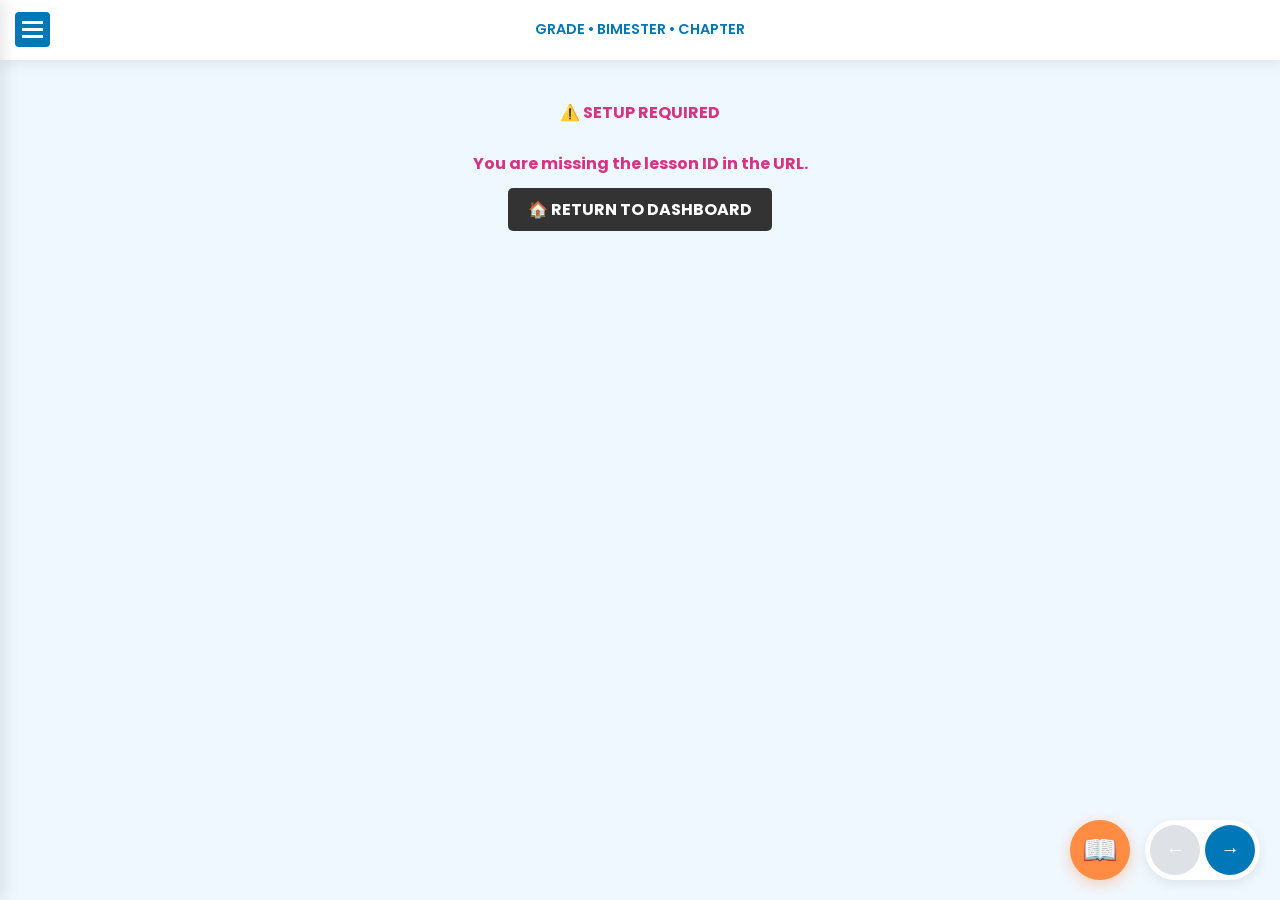
==== index.html @ 2d314399 "Initial commit" ====
<!DOCTYPE html>
<html lang="en">
<head>
    <meta charset="UTF-8">
    <meta name="viewport" content="width=device-width, initial-scale=1.0">
    <title>REACH English| Digital Lesson</title>
    
    <!-- Fonts: Montserrat for headers, Poppins for body -->
    <link href="https://fonts.googleapis.com/css2?family=Montserrat:wght@700;900&family=Poppins:wght@400;600&display=swap" rel="stylesheet">
    
    <!-- Link to external Stylesheet (Block 2) -->
    <link rel="stylesheet" href="style.css">
</head>
<body>

    <!-- STICKY METADATA HEADER -->
    <header id="metadata-header">
        <div class="header-content">
            <span id="display-grade">GRADE</span> • 
            <span id="display-bimester">BIMESTER</span> • 
            <span id="display-chapter">CHAPTER</span>
        </div>
    </header>

    <!-- RETRACTABLE MENU -->
    <button id="menu-toggle" aria-label="Toggle Menu">
        <div class="bar"></div>
        <div class="bar"></div>
        <div class="bar"></div>
    </button>

    <nav id="slide-menu">
          <!-- NEW: Compact Side-by-Side Buttons -->
    <div class="compact-nav-row">
        <a href="index.html?lesson=home" class="home-link">🏠 HOME</a>
        <a href="exercises.html?id=ex-home" class="home-link">🏋️ PRACTICE</a>
    </div>
        <div class="menu-header">
            <div class="menu-logo"><span class="orange-text">REACH</span>English</div>
            <div id="menu-grade-label">GRADE LEVEL</div>
            <div id="menu-chapter-label">Chapter Title</div>
        </div>
        <ul id="nav-list">
            <!-- Dynamic menu items will be injected here by engine.js -->
        </ul>
    </nav>

    <!-- MAIN CONTENT AREA -->
    <main id="main-container">
        <!-- Lessons pages will be injected here -->
        <div id="lesson-content">
            <!-- 1. LOADING STATE WITH SAFETY BUTTON -->
            <div class="loader-container" style="text-align: center; padding-top: 50px;">
                <div class="loader">Loading Lesson...</div>
                <br>
                <!-- This button is visible while loading. If it hangs, user can click this. -->
                <a href="index.html?lesson=home" style="display:inline-block; margin-top:20px; text-decoration:none; color:#666; font-size:0.9rem; border:1px solid #ccc; padding:8px 15px; border-radius:20px;">
                    ✖ Cancel / Return Home
                </a>
            </div>
        </div>
    </main>

<!-- BACK TO TOP BUTTON (Bottom Center) -->
    <button id="back-to-top-btn" title="Back to Top">
        <span>⬆️</span>
    </button>

    <!-- STICKY UI CLUSTER (Bottom-Right: Glossary & Navigation) -->
    <div id="ui-cluster">
        <button id="glossary-btn" title="Open Glossary">
            <span class="glossary-icon">📖</span>
        </button>
        <div class="nav-buttons">
            <button id="prev-btn" class="nav-arrow" disabled aria-label="Previous Page">←</button>
            <button id="next-btn" class="nav-arrow" aria-label="Next Page">→</button>
        </div>
    </div>
    
   <!-- GLOSSARY MODAL -->
    <div id="glossary-modal" class="modal-overlay">
        <div class="modal-content">
            <!-- Header now contains Title, Topic, and Close Button -->
            <div class="modal-header">
                <h3 style="margin:0; font-size:1rem;">📖</h3>
                <div id="glossary-topic-label">TOPIC NAME</div>
                <button id="close-glossary">&times;</button>
            </div>
            
            <!-- Pagination Numbers -->
            <div id="glossary-pagination"></div>

            <!-- Scrollable Content -->
            <div id="glossary-list">
                <!-- Terms will be injected here -->
            </div>
        </div>
    </div>

    <!-- AUDIO ENGINE (Hidden) -->
    <audio id="global-audio-player"></audio>

    
    
    <div id="tooltip-container" class="tooltip-box"></div>

    
    <!-- CORE SCRIPTS -->
    <!-- Block 3: The Mechanical Logic -->
    <script src="engine.js"></script>
    
    <!-- Block 4: The Content Data (With Updated Error Buttons) -->
    <script>
        const urlParams = new URLSearchParams(window.location.search);
        const lessonId = urlParams.get('lesson');
        const contentDiv = document.getElementById('lesson-content');

        // Helper to generate the error button HTML
        const getBackHomeBtn = () => `
            <div style="margin-top:20px;">
                <a href="index.html?lesson=home" style="background:#333; color:white; text-decoration:none; padding:10px 20px; border-radius:5px; font-weight:bold;">
                    🏠 RETURN TO DASHBOARD
                </a>
            </div>`;

        if (!lessonId) {
            contentDiv.innerHTML = `
                <div style="padding: 20px; text-align: center; color: #d63384; font-weight: bold;">
                    ⚠️ SETUP REQUIRED<br><br>
                    You are missing the lesson ID in the URL.
                    ${getBackHomeBtn()}
                </div>`;
        } else {
            console.log("Attempting to load: data/" + lessonId + ".js");
            
            const dataScript = document.createElement('script');
            dataScript.src = `data/${lessonId}.js`;
            
            dataScript.onload = () => {
                console.log("File loaded. Initializing...");
                if (typeof window.initLesson !== 'function') {
                     contentDiv.innerHTML = `<div style="text-align:center; padding:20px; color:red;">
                        <h3>Error: Engine not ready.</h3>
                        ${getBackHomeBtn()}
                     </div>`;
                }
            };

            // 2. FILE NOT FOUND ERROR
            dataScript.onerror = () => {
                contentDiv.innerHTML = `
                    <div style="padding: 20px; text-align: center; color: red;">
                        <h3>❌ ERROR: File Not Found</h3>
                        <p>Could not find: <b>data/${lessonId}.js</b></p>
                        <hr>
                        <p>Check the filename and URL.</p>
                        ${getBackHomeBtn()}
                    </div>`;
            };

            document.head.appendChild(dataScript);
        }

        // 3. SYNTAX ERROR (TYPO IN JS FILE)
        window.onerror = function(message, source, lineno, colno, error) {
            if(message.includes("is not defined") || message.includes("SyntaxError")) {
                contentDiv.innerHTML = `
                    <div style="padding: 20px; text-align: center; color: red;">
                        <h3>❌ JAVASCRIPT ERROR</h3>
                        <p>There is a typo in your <b>${lessonId}.js</b> file.</p>
                        <p style="background:#eee; padding:10px; border-radius:5px;">${message}</p>
                        <p>Line: <b>${lineno}</b></p>
                        ${getBackHomeBtn()}
                    </div>`;
            }
        };
    </script>

</body>
</html>
---- style.css ----
/* --- ROOT VARIABLES --- */
:root {
    --primary-blue: #0077b6;
    --accent-orange: #FF8C42;
    --bg-alice-blue: #f0f8ff;
    --white: #ffffff;
    --text-dark: #0D1B2A;
    --gray-light: #dee2e6;
    
    --success-green: #28a745;
    --error-red: #dc3545;
    --selected-orange: #ffe0b2;
    --paired-blue: #bbdefb;
    
    --shadow: 0 4px 12px rgba(0,0,0,0.08);
    --header-height: 60px;
    --menu-width: 280px;
}

/* --- GLOBAL STYLES --- */
* { box-sizing: border-box; margin: 0; padding: 0; }

body {
    font-family: 'Poppins', sans-serif; /* Body font */
    background-color: var(--bg-alice-blue);
    color: var(--text-dark);
    line-height: 1.6;
    overflow-x: hidden;
}

h1, h2, h3, h4, .menu-logo, .step-title {
    font-family: 'Montserrat', sans-serif;
    font-weight: 700;
}

h2 { color: var(--primary-blue); margin-bottom: 1rem; }

/* Visibility Padding as per Blueprint */
#main-container {
    padding-top: 80px;
    padding-bottom: 120px;
    max-width: 900px;
    margin: 0 auto;
    width: 95%;
}

.orange-text { color: var(--accent-orange); font-weight: 900; }

/* --- STICKY METADATA HEADER --- */
#metadata-header {
    position: fixed;
    top: 0;
    left: 0;
    width: 100%;
    height: var(--header-height);
    background: var(--white);
    display: flex;
    align-items: center;
    justify-content: center;
    box-shadow: var(--shadow);
    z-index: 1000;
    font-size: 0.9rem;
    font-weight: 600;
    color: var(--primary-blue);
}

/* --- RETRACTABLE MENU --- */
#menu-toggle {
    position: fixed;
    top: 12px;
    left: 15px;
    z-index: 1002;
    width: 35px; /* Blueprint spec */
    height: 35px;
    background: var(--primary-blue);
    border: none;
    border-radius: 4px;
    cursor: pointer;
    display: flex;
    flex-direction: column;
    justify-content: space-around;
    padding: 7px;
}

#menu-toggle .bar { width: 100%; height: 3px; background: white; transition: 0.3s; }

/* --- RETRACTABLE MENU (Default for index.html) --- */
#slide-menu {
    position: fixed;
    top: 0;
    left: -280px; /* Hidden off-screen by default */
    width: var(--menu-width);
    height: 100%;
    background: var(--white);
    box-shadow: 4px 0 15px rgba(0,0,0,0.1);
    z-index: 1001;
    transition: 0.3s cubic-bezier(0.4, 0, 0.2, 1);
    display: flex;
    flex-direction: column;
    padding: 20px;
}

#slide-menu.active {
    left: 0; /* Slides in only when active */
}

.menu-header { margin-top: 10px; padding-bottom: 20px; border-bottom: 2px solid var(--bg-alice-blue); }
.menu-logo {
    font-size: 1.4rem; /* Slightly smaller to fit the longer name */
    letter-spacing: -0.5px;
    margin-bottom: 10px;
    text-transform: uppercase; /* Optional: makes REACH ENGLISH look more like a brand */
}
#menu-grade-label { color: var(--accent-orange); font-weight: 900; font-size: 0.8rem; }

#nav-list { list-style: none; margin-top: 20px; overflow-y: auto; flex-grow: 1; }
.nav-step-item { font-weight: 700; color: #666; margin-top: 15px; display: block; }
.nav-sub-link { 
    display: block; 
    padding: 8px 15px; 
    text-decoration: none; 
    color: var(--text-dark); 
    font-size: 0.9rem;
    border-radius: 5px;
}
.nav-sub-link:hover { background: var(--bg-alice-blue); color: var(--primary-blue); }
.nav-sub-link.active { background: var(--selected-orange); border-left: 4px solid var(--accent-orange); }

.home-link { 
    display: block;              /* Ensures it sits on its own line */
    margin-top: 60px;            /* Pushes it down so it doesn't overlap the X/Menu button */
    margin-bottom: 10px;         /* Adds a little space before the Logo */
    text-decoration: none; 
    color: var(--primary-blue); 
    font-weight: 700; 
    font-size: 1.1rem;           /* Made slightly larger for visibility */
}






/* ============================================================
   EXERCISE MODE OVERRIDES (Only for exercises.html)
   ============================================================ */

/* 1. Mini-Sidebar / Dock Behavior */
body.exercise-mode #slide-menu {
    left: 0 !important;
    width: 60px;
    padding: 0;
    transition: width 0.3s ease;
    overflow-x: hidden;
    z-index: 1100;
}

body.exercise-mode #slide-menu.active {
    width: 280px;
}

/* 2. Push content to the right */
body.exercise-mode #main-container {
    padding-left: 80px;
    margin-left: 0;
    width: 100%;
    transition: padding-left 0.3s ease;
}

/* 3. Hide text when collapsed */
body.exercise-mode .menu-header,
body.exercise-mode .home-link,
body.exercise-mode #menu-close-btn {
    opacity: 0;
    transition: 0.2s;
    pointer-events: none;
}

body.exercise-mode #slide-menu.active .menu-header,
body.exercise-mode #slide-menu.active .home-link,
body.exercise-mode #slide-menu.active #menu-close-btn {
    opacity: 1;
    pointer-events: auto;
}

/* 4. Navigation Items (Numbers) */
body.exercise-mode .nav-step-item {
    display: flex;
    align-items: center;
    height: 40px; /* Tight height */
    padding: 0;
    border-left: 4px solid transparent;
    transition: background 0.2s;
    margin-top: 0;
}

body.exercise-mode .nav-step-item.active-page {
    background-color: var(--selected-orange);
    border-left-color: var(--accent-orange);
}

.nav-num {
    min-width: 60px;
    text-align: center;
    font-weight: 900;
    font-family: 'Montserrat', sans-serif;
    font-size: 1.1rem;
    color: var(--primary-blue);
    flex-shrink: 0;
}

.nav-label {
    white-space: nowrap;
    opacity: 0;
    transition: 0.2s;
    font-weight: 600;
    color: #444;
}

body.exercise-mode #slide-menu.active .nav-label {
    opacity: 1;
}

/* 5. FORCE TOGGLE BUTTON VISIBILITY & DOCK POSITION */
body.exercise-mode #menu-toggle {
    display: flex !important; 
    position: fixed;
    top: 10px;
    left: 12px;
    z-index: 1200;
    border-radius: 4px;
    box-shadow: 0 2px 5px rgba(0,0,0,0.2);
}

/* 6. MOVE CONTENT UP (Spacing adjustments) */
body.exercise-mode .home-link {
    margin-top: 50px !important; 
    margin-bottom: 5px;
    padding: 5px 15px;
}

body.exercise-mode .menu-header {
    margin-top: 0;
    padding: 5px 15px 5px 15px;
    border-bottom: 1px solid var(--bg-alice-blue);
}

body.exercise-mode #nav-list {
    margin-top: 5px; 
}

/* Align numbers with the toggle button when collapsed */
body.exercise-mode #slide-menu:not(.active) #nav-list {
    margin-top: 50px; 
}

/* Header spacing for Title */
body.exercise-mode #ex-header {
    padding-left: 70px;
    z-index: 1000;
}

/* 7. RESPONSIVE FIXES (Un-nested) */
@media (min-width: 769px) {
    body.exercise-mode #menu-close-btn { display: none; }
}

@media (max-width: 768px) {
    body.exercise-mode #slide-menu.active { width: 80%; }
    body.exercise-mode #main-container { padding-left: 70px; }
    body.exercise-mode .nav-label { display: none; }
    body.exercise-mode #slide-menu.active .nav-label { display: inline; }
}








/* --- CARD SYSTEM --- */
.lesson-page { display: none; animation: fadeIn 0.4s; }
.lesson-page.active { display: block; }
@keyframes fadeIn { from { opacity: 0; } to { opacity: 1; } }

.area-box, .exercise-card {
    background: var(--white);
    border-radius: 12px;
    padding: 20px;
    margin-top: 50px;
    margin-bottom: 30px;
    box-shadow: var(--shadow);
    position: relative;
}

/* --- STEP 2 & 3 COMPONENTS --- */
.card-header-audio {
    position: absolute;
    top: 15px;
    right: 15px;
    background: none;
    border: none;
    font-size: 1.4rem;
    cursor: pointer;
}

.learning-card {
    border-bottom: 1px solid var(--bg-alice-blue);
    padding: 10px 0;
}
.term-en { font-weight: 600; color: var(--primary-blue); }
.term-pt { font-size: 0.85rem; color: #666; display: block; }

/* --- TOOLTIPS --- */
.tooltip {
    color: var(--primary-blue);
    text-decoration: underline dotted var(--accent-orange);
    cursor: help;
    position: relative;
    font-weight: 600;
}

/* --- STEP 4: RECORDING --- */
.shadow-box { display: flex; align-items: center; gap: 15px; margin-top: 10px; }
.btn-circle {
    width: 45px; height: 45px; border-radius: 50%; border: none;
    display: flex; align-items: center; justify-content: center; cursor: pointer;
    transition: 0.2s; font-size: 1.2rem;
}

/* START: ADD THIS ENTIRE CODE BLOCK */
/* This makes the button smaller when needed */
.btn-circle.compact {
    width: 32px;
    height: 32px;
    font-size: 0.9rem;
    border: 1px solid var(--primary-blue);
    background-color: transparent;
    color: var(--primary-blue);
}
.btn-circle.compact:hover {
    background-color: var(--bg-alice-blue);
}

/* This adds the play button to the vocabulary list */
.learning-card.with-tts {
    display: flex;
    justify-content: space-between;
    align-items: center;
    gap: 15px;
}

/* This positions the play button in the examples */
.exercise-card .btn-circle {
    position: absolute;
    top: 50%;
    right: 15px;
    transform: translateY(-50%);
}
/* END: ADD THIS ENTIRE CODE BLOCK */


.record-btn { background: var(--error-red); color: white; }
.stop-btn { background: #333; color: white; display: none; }
.play-rec-btn { background: var(--success-green); color: white; display: none; }

/* --- STEP 7: INTERACTIVE DRILLS --- */
.option {
    padding: 12px 15px;
    border: 2px solid var(--bg-alice-blue);
    border-radius: 8px;
    margin-bottom: 10px;
    cursor: pointer;
    transition: 0.2s;
}
.option:hover { border-color: var(--primary-blue); }
.option.selected { background-color: var(--selected-orange); border-color: var(--accent-orange); }
.option.correct { background-color: #d4edda; border-color: var(--success-green); }
.option.incorrect { background-color: #f8d7da; border-color: var(--error-red); }

/* Matching */
.matching-container { display: flex; gap: 20px; flex-wrap: wrap; }
.match-column { flex: 1; min-width: 150px; display: flex; flex-direction: column; gap: 10px; }
/* START: ADD THIS CODE BLOCK */
.match-column:nth-child(2) {
    background-color: #adc9e4; /* Light gray background */
    padding: 10px;
    border-radius: 12px;
}
/* END: ADD THIS CODE BLOCK */
.match-item { 
    padding: 15px; border: 2px solid var(--gray-light); border-radius: 8px; 
    text-align: center; cursor: pointer; background: white;
}
.match-item.selected { background-color: var(--selected-orange); border-color: var(--accent-orange); }
.match-item.paired { background-color: var(--paired-blue); border-color: var(--primary-blue); }

/* Word Order */
.word-bank, .drop-zone {
    padding: 15px; border: 2px dashed var(--gray-light);
    border-radius: 8px; min-height: 60px; display: flex; flex-wrap: wrap; gap: 10px; margin-top: 10px;
}
.word-btn {
    padding: 8px 12px; background: var(--white); border: 1px solid var(--primary-blue);
    border-radius: 5px; cursor: pointer; font-size: 0.9rem;
}
/* --- Vertical Drop Zone (For Dialogue Scramble) --- */
.drop-zone.vertical {
    flex-direction: column;
    align-items: stretch;
    height: auto; /* Allows it to grow with content */
}

.drop-zone.vertical .word-btn {
    text-align: left; /* Aligns text to the left for better reading */
    width: 100%;      /* Makes the button fill the row */
    margin-bottom: 5px;
}
/* --- STEP 9: FLASHCARDS (3D) --- */
.flashcards-grid {
    display: grid;
    grid-template-columns: repeat(auto-fill, minmax(200px, 1fr));
    gap: 20px;
}
.flashcard {
    height: 150px; perspective: 1000px; cursor: pointer;
}
.flashcard-inner {
    position: relative; width: 100%; height: 100%;
    text-align: center; transition: transform 0.6s;
    transform-style: preserve-3d;
}
.flashcard.flipped .flashcard-inner { transform: rotateY(180deg); }
.flashcard-front, .flashcard-back {
    position: absolute; width: 100%; height: 100%;
    backface-visibility: hidden; border-radius: 12px;
    display: flex; align-items: center; justify-content: center; padding: 15px;
    box-shadow: var(--shadow);
}
.flashcard-front { background: var(--primary-blue); color: white; font-weight: 700; }
.flashcard-back { background: var(--white); transform: rotateY(180deg); border: 2px solid var(--primary-blue); }



/* --- GLOSSARY MODAL --- */
.modal-overlay {
    position: fixed; top: 0; left: 0; width: 100%; height: 100%;
    background: rgba(0,0,0,0.5); z-index: 2000;
    display: none; align-items: center; justify-content: center;
}
.modal-content {
    background: white;
    width: 90%;
    max-width: 500px;
    
    /* Ensure these three lines exist: */
    max-height: 75vh;    /* Limits height to 75% of the screen height */
    overflow-y: auto;    /* Adds the scrollbar when content is too long */
    padding: 25px;
    
    border-radius: 15px;
    position: relative;
}

/* Optional: Make the glossary list look cleaner when scrolling */
#glossary-list {
    display: flex;
    flex-direction: column;
    gap: 15px;
    margin-top: 20px;
}

.modal-header { display: flex; justify-content: space-between; border-bottom: 2px solid var(--bg-alice-blue); padding-bottom: 10px; }

/* --- MOBILE RESPONSIVENESS --- */
@media (max-width: 768px) {
    #main-container { padding-top: 70px; padding-bottom: 150px; }
    .flashcards-grid { grid-template-columns: 1fr; }
    #ui-cluster { bottom: 10px; right: 10px; flex-direction: column-reverse; }
}
/* Sticky Sub-navigation for Steps 2 and 3 */
.step-sub-nav {
    position: sticky;
    top: 60px; /* Right under the Metadata Header */
    background: var(--white);
    display: flex;
    justify-content: space-around;
    padding: 10px;
    z-index: 900;
    box-shadow: 0 2px 5px rgba(0,0,0,0.05);
    margin-bottom: 20px;
    border-radius: 0 0 10px 10px;
}

.sub-nav-btn {
    padding: 8px 15px;
    border: none;
    background: var(--bg-alice-blue);
    color: var(--primary-blue);
    border-radius: 20px;
    font-weight: 700;
    cursor: pointer;
    font-size: 0.8rem;
}

.sub-nav-btn.active {
    background: var(--accent-orange);
    color: white;
}

/* Container for sub-pages */
.sub-page-content { display: none; }
.sub-page-content.active { 
    display: flex; 
    flex-direction: column; 
}

/* --- NEW TOOLTIP SYSTEM --- */
.tooltip {
    color: var(--primary-blue);
    text-decoration: underline dotted var(--accent-orange);
    cursor: help;
    font-weight: 600;
}

.tooltip-box {
    position: fixed; /* Fixed so it stays relative to screen */
    display: none;
    background: #333;
    color: #fff;
    padding: 10px 15px;
    border-radius: 8px;
    font-size: 0.85rem;
    z-index: 3000;
    max-width: 250px;
    box-shadow: 0 4px 15px rgba(0,0,0,0.3);
    pointer-events: none; /* Prevents flickering when moving mouse */
    line-height: 1.4;
}

/* Definition part */
.tooltip-def {
    display: block;
    margin-bottom: 5px;
    border-bottom: 1px solid #555;
    padding-bottom: 5px;
}

/* Translation part - Blue color as requested */
.tooltip-trans {
    display: block;
    color: #4fc3f7; /* Light Blue for contrast on dark background */
    font-style: italic;
}








/* This ensures Dialogue Scramble and Ranking stack vertically */
.drop-zone.vertical {
    flex-direction: column;
    align-items: stretch;
}


/* Memory Grid for Step 7 */
.memory-grid {
    display: grid;
    grid-template-columns: repeat(4, 1fr);
    gap: 10px;
    margin-top: 20px;
    perspective: 1000px;
}

.memory-card {
    height: 100px;
    position: relative;
    transform-style: preserve-3d;
    transition: transform 0.5s;
    cursor: pointer;
}

.memory-card.is-flipped {
    transform: rotateY(180deg);
}

.card-face {
    position: absolute;
    width: 100%;
    height: 100%;
    backface-visibility: hidden;
    display: flex;
    align-items: center;
    justify-content: center;
    border-radius: 8px;
    border: 2px solid var(--primary-blue);
    font-weight: bold;
    font-size: 0.9rem;
    text-align: center;
    padding: 5px;
}

.card-front {
    background-color: var(--primary-blue);
}

.card-back {
    background-color: white;
    transform: rotateY(180deg);
    color: var(--primary-blue);
}

.memory-card.is-matched .card-face {
    border-color: var(--success-green);
    background-color: #eafaf1;
}

/* Matching Shades - Selection (Orange) */
.pair-orange-0 { background-color: #fff3e0 !important; border-color: #ffb74d !important; }
.pair-orange-1 { background-color: #ffe0b2 !important; border-color: #ffa726 !important; }
.pair-orange-2 { background-color: #ffcc80 !important; border-color: #fb8c00 !important; }
.pair-orange-3 { background-color: #ffb74d !important; border-color: #f57c00 !important; }

/* Matching Shades - Correct (Blue) */
.pair-blue-0 { background-color: #e1f5fe !important; border-color: #4fc3f7 !important; }
.pair-blue-1 { background-color: #b3e5fc !important; border-color: #29b6f6 !important; }
.pair-blue-2 { background-color: #81d4fa !important; border-color: #03a9f4 !important; }
.pair-blue-3 { background-color: #4fc3f7 !important; border-color: #039be5 !important; }

/* Matching Shade - Error (Red) */
.pair-red { background-color: #ffebee !important; border-color: #ef5350 !important; }







/* MODERN CHECK/TRY AGAIN BUTTON */
.btn {
    display: block;
    width: fit-content;
    margin: 20px 0 0 auto; /* Aligns to the right of the card */
    background: linear-gradient(135deg, #FF8C42 0%, #FF6B10 100%);
    color: white;
    border: none;
    padding: 12px 35px;
    border-radius: 50px; /* Pill shape */
    cursor: pointer;
    font-family: 'Montserrat', sans-serif;
    font-size: 0.9rem;
    font-weight: 700;
    text-transform: uppercase;
    letter-spacing: 1.5px;
    box-shadow: 0 4px 15px rgba(255, 140, 66, 0.3);
    transition: all 0.3s cubic-bezier(0.175, 0.885, 0.32, 1.275);
    position: relative;
    overflow: hidden;
}

/* Hover Effect: Lifts the button and deepens shadow */
.btn:hover {
    transform: translateY(-3px);
    box-shadow: 0 8px 25px rgba(255, 140, 66, 0.4);
    background: linear-gradient(135deg, #FF9E64 0%, #FF8C42 100%);
}

/* Click Effect: Pushes the button down */
.btn:active {
    transform: translateY(1px);
    box-shadow: 0 2px 10px rgba(255, 140, 66, 0.3);
}

/* Special state for "Try Again" to make it visually distinct */
.btn.try-again-state {
    background: linear-gradient(135deg, var(--primary-blue) 0%, #005f91 100%);
    box-shadow: 0 4px 15px rgba(0, 119, 182, 0.3);
}





/* MODERN TRUE/FALSE BUTTONS */
.tf-container {
    display: flex;
    flex-direction: column;
    gap: 15px;
    margin: 20px 0;
}

.tf-row {
    display: flex;
    justify-content: space-between;
    align-items: center;
    background: #fff;
    padding: 15px;
    border-radius: 12px;
    border: 1px solid #eee;
    transition: 0.3s;
}

.tf-row:hover {
    border-color: var(--primary-blue);
    box-shadow: 0 4px 10px rgba(0,0,0,0.03);
}

.tf-buttons {
    display: flex;
    gap: 10px;
}

.tf-btn {
    padding: 8px 20px;
    border: 2px solid var(--gray-light);
    background: white;
    color: var(--primary-blue);
    border-radius: 50px;
    font-weight: 700;
    cursor: pointer;
    transition: all 0.2s;
    font-family: 'Montserrat', sans-serif;
    font-size: 0.8rem;
    text-transform: uppercase;
}

.tf-btn:hover {
    border-color: var(--accent-orange);
    color: var(--accent-orange);
}

/* State: Selected (Vibrant Blue) */
.tf-btn.selected {
    background: var(--primary-blue);
    border-color: var(--primary-blue);
    color: white;
}

/* State: Correct (Green) */
.tf-btn.correct {
    background: var(--success-green) !important;
    border-color: var(--success-green) !important;
    color: white !important;
}

/* State: Incorrect (Red) */
.tf-btn.incorrect {
    background: var(--error-red) !important;
    border-color: var(--error-red) !important;
    color: white !important;
}





/* CLICKABLE ERROR STYLES */
.mistake-text-container {
    line-height: 2.5; /* Extra space for the hints to appear below */
    font-family: 'Poppins', sans-serif;
}

.clickable-word {
    padding: 2px 6px;
    margin: 0 2px;
    border-radius: 4px;
    cursor: pointer;
    border-bottom: 2px solid transparent;
    transition: all 0.2s;
    display: inline-block;
    position: relative;
}

.clickable-word:hover {
    background-color: var(--bg-alice-blue);
    border-bottom-color: var(--primary-blue);
}

.clickable-word.selected {
    background-color: var(--selected-orange);
    border-bottom-color: var(--accent-orange);
}

.clickable-word.correct {
    background-color: var(--success-green) !important;
    color: white !important;
}

.clickable-word.incorrect {
    background-color: var(--error-red) !important;
    color: white !important;
}

/* The correction text that appears below the word */
.error-correction-hint {
    display: block;
    font-size: 0.75rem;
    font-weight: 700;
    color: var(--success-green);
    margin-top: -10px;
    line-height: 1;
    text-align: center;
}

/* Box for the full corrected sentence */
.corrected-sentence-display {
    margin-top: 20px;
    padding: 15px;
    background-color: #eafaf1; /* Light green */
    border-left: 5px solid var(--success-green);
    border-radius: 8px;
    display: none; /* Hidden until Check is clicked */
    font-weight: 600;
    color: var(--text-dark);
}

.corrected-sentence-display label {
    display: block;
    font-size: 0.7rem;
    text-transform: uppercase;
    color: var(--success-green);
    margin-bottom: 5px;
}





/* CATEGORIZATION FEEDBACK COLORS */
.draggable.correct {
    background-color: var(--success-green) !important;
    border-color: var(--success-green) !important;
    color: white !important;
    cursor: default;
}

.draggable.incorrect {
    background-color: var(--error-red) !important;
    border-color: var(--error-red) !important;
    color: white !important;
}

/* Optional: add a little animation when they turn colors */
.draggable {
    transition: background-color 0.3s, color 0.3s, border-color 0.3s;
}






/* READING SPLIT VIEW LAYOUT */
.reading-split-container {
    display: flex;
    gap: 20px;
    height: 65vh; /* This sets the height to 65% of the screen */
    margin-top: 20px;
    align-items: stretch;
}

.reading-text-pane {
    flex: 1.2;
    background: #f8f9fa;
    padding: 25px;
    border-radius: 12px;
    overflow-y: auto; /* Independent scrolling */
    border: 1px solid #dee2e6;
    line-height: 1.8;
    min-height: 0; /* Important: allows scrollbar to trigger */
}

.questions-pane {
    flex: 1;
    overflow-y: auto; /* Independent scrolling */
    padding-right: 10px;
    min-height: 0; /* Important: allows scrollbar to trigger */
}

/* Scrollbar Styling for Panes */
.reading-text-pane::-webkit-scrollbar, 
.questions-pane::-webkit-scrollbar {
    width: 6px;
}
.reading-text-pane::-webkit-scrollbar-thumb, 
.questions-pane::-webkit-scrollbar-thumb {
    background: var(--gray-light);
    border-radius: 10px;
}

/* MOBILE RESPONSIVE: Double Scroll Layout */
@media (max-width: 768px) {
    .reading-split-container {
        flex-direction: column;
        /* Force the container to take up most of the screen to enable internal scrolls */
        height: 80vh; 
        gap: 10px;
    }
    
    .reading-text-pane {
        /* Fix the text box to the top half */
        flex: 0 0 40%; 
        max-height: 40%;
        margin-bottom: 0;
        padding: 15px;
        font-size: 0.9rem;
        border: 2px solid var(--primary-blue); /* Visual distinction for the box */
    }
    
    .questions-pane {
        /* Fix the questions box to the bottom half */
        flex: 0 0 58%;
        max-height: 58%;
        overflow-y: auto;
        padding-top: 10px;
        padding-bottom: 20px;
    }

    /* Make the Audio Header a bit more compact on mobile to save space */
    .step-6 .audio-controller {
        width: 100%;
        position: static;
        margin-bottom: 10px;
    }
}









/* COMPACT MODERN AUDIO PLAYER */
.audio-controller {
    position: absolute;
    top: -42px;
    right: 0;
    width: 33%; /* Restricted to 1/3 width */
    height: 32px; /* Thinner height */
    display: flex;
    align-items: center;
    gap: 8px;
    background: var(--white);
    padding: 0 10px;
    border-radius: 50px;
    box-shadow: 0 4px 12px rgba(0,0,0,0.08);
    border: 1px solid rgba(0, 119, 182, 0.1);
    z-index: 100;
}

.play-pause-btn {
    background: var(--primary-blue);
    color: white;
    border: none;
    width: 24px; /* Smaller button */
    height: 24px;
    border-radius: 50%;
    cursor: pointer;
    display: flex;
    align-items: center;
    justify-content: center;
    font-size: 0.6rem; /* Smaller icon */
    flex-shrink: 0;
}

.audio-scrubber {
    height: 3px; /* Thinner line */
}

.audio-scrubber::-webkit-slider-thumb {
    width: 10px; /* Smaller handle */
    height: 10px;
}

.audio-time {
    font-size: 0.55rem; /* Tiny font to fit the slim bar */
    min-width: 55px;
    letter-spacing: 0;
}

/* Mobile Fix */
@media (max-width: 768px) {
    .audio-controller { width: 50%; top: -36px; }
}


/* Hide the old buttons globally, but NOT in Step 4 */
.step-page:not(.step-4) .card-header-audio {
    display: none !important;
}









/* --- HOME DASHBOARD STYLES --- */
.dashboard-container {
    display: none;
    animation: fadeIn 0.4s;
}
.dashboard-container.active {
    display: block;
}

/* Toggle Tabs (Top Right) */
.dashboard-tabs {
    display: flex;
    justify-content: flex-end;
    gap: 10px;
    margin-bottom: 20px;
    border-bottom: 2px solid var(--bg-alice-blue);
    padding-bottom: 10px;
}
.dash-tab-btn {
    background: transparent;
    border: 2px solid var(--primary-blue);
    color: var(--primary-blue);
    padding: 8px 20px;
    border-radius: 20px;
    font-weight: 700;
    cursor: pointer;
    transition: 0.2s;
}
.dash-tab-btn.active {
    background: var(--primary-blue);
    color: white;
}

/* Bimester Grid */
.bimester-grid {
    display: grid;
    grid-template-columns: 1fr 1fr; /* 2x2 Grid */
    gap: 20px;
}

.bimester-box {
    background: white;
    border-radius: 12px;
    padding: 20px;
    box-shadow: var(--shadow);
    border-top: 5px solid var(--accent-orange);
}

.bimester-title {
    font-family: 'Montserrat', sans-serif;
    color: var(--primary-blue);
    font-weight: 900;
    margin-bottom: 15px;
    text-transform: uppercase;
    font-size: 0.9rem;
}

.chapter-list {
    display: flex;
    flex-wrap: wrap;
    gap: 10px;
}

.chapter-btn {
    flex: 1;
    min-width: 45%;
    padding: 10px;
    background: var(--bg-alice-blue);
    border: 1px solid var(--gray-light);
    border-radius: 8px;
    text-align: center;
    text-decoration: none;
    color: var(--text-dark);
    font-weight: 600;
    transition: 0.2s;
}
.chapter-btn:hover {
    background: var(--primary-blue);
    color: white;
    transform: translateY(-2px);
}

/* Mobile: 1 column instead of 2 */
@media (max-width: 768px) {
    .bimester-grid { grid-template-columns: 1fr; }
}



/* --- GLOSSARY MODAL UPDATES (Compact Header) --- */
.modal-content {
    background: white;
    width: 95%; /* Wider on mobile */
    max-width: 500px;
    height: 80vh;
    display: flex;
    flex-direction: column;
    padding: 15px; /* Reduced padding for space */
    border-radius: 15px;
    position: relative;
}

.modal-header {
    flex-shrink: 0;
    display: flex;
    align-items: center; /* Vertically center items */
    justify-content: space-between;
    border-bottom: 1px solid #eee;
    padding-bottom: 10px;
    margin-bottom: 10px;
    gap: 10px;
}

#close-glossary {
    background: none;
    border: none;
    font-size: 1.5rem;
    cursor: pointer;
    color: #666;
    padding: 0;
    line-height: 1;
}

#glossary-topic-label {
    flex-grow: 1; /* Takes up all available middle space */
    text-align: center;
    font-size: 0.85rem;
    font-weight: 800;
    color: var(--primary-blue);
    text-transform: uppercase;
    letter-spacing: 0.5px;
    
    /* Handle long text on mobile */
    white-space: nowrap;
    overflow: hidden;
    text-overflow: ellipsis;
}

#glossary-pagination {
    flex-shrink: 0;
    display: flex;
    justify-content: center;
    gap: 8px; /* Slightly larger gap for touch targets */
    flex-wrap: wrap;
    padding-bottom: 10px;
    border-bottom: 1px solid #f0f0f0;
    margin-bottom: 10px;
}

.glossary-page-btn {
    width: 32px;
    height: 32px;
    border-radius: 50%;
    border: 1px solid var(--gray-light);
    background: white;
    color: var(--text-dark);
    font-weight: bold;
    cursor: pointer;
    font-size: 0.9rem;
    transition: 0.2s;
    display: flex;
    align-items: center;
    justify-content: center;
}

.glossary-page-btn.active {
    background: var(--accent-orange); /* Orange for active page visibility */
    color: white;
    border-color: var(--accent-orange);
    transform: scale(1.1);
}

#glossary-list {
    flex-grow: 1;
    overflow-y: auto;
    padding-right: 5px;
}

/* Item Styling */
.glossary-item {
    margin-bottom: 12px;
    border-bottom: 1px solid #f9f9f9;
    padding-bottom: 8px;
}

.glossary-term {
    color: var(--text-dark);
    font-weight: 700;
    font-size: 1rem;
}

.glossary-def {
    font-size: 0.9rem;
    color: #444;
    line-height: 1.4;
}

.glossary-trans {
    color: var(--primary-blue);
    font-size: 0.85rem;
    font-style: italic;
    margin-top: 2px;
}





/* --- INTERNAL TAB NAVIGATION (Sticky, Small, Compact) --- */
.internal-nav-container {
    margin-bottom: 15px;
    background: rgba(240, 248, 255, 0.95); /* Semi-transparent Alice Blue to match BG */
    padding: 5px 0;
    border-bottom: 1px solid rgba(0,0,0,0.05);
    
    /* STICKY LOGIC */
    position: sticky;
    /* 60px (Header) + approx 55px (SubNav height) = 115px */
    top: 115px; 
    z-index: 800; /* Layer below SubNav (900) but above content */
}

.internal-nav {
    display: flex;
    flex-wrap: wrap; /* Wraps buttons */
    gap: 3px;        /* Very tight gap */
    justify-content: center;
}

.internal-btn {
    padding: 3px 6px;        /* Very compact padding */
    border: 1px solid var(--primary-blue);
    background: white;
    color: var(--primary-blue);
    border-radius: 4px;
    font-size: 0.6rem;       /* Smaller font size as requested */
    font-weight: 700;
    cursor: pointer;
    transition: all 0.2s;
    
    /* Layout & Sizing */
    flex-grow: 1;            
    max-width: 110px;        /* Prevent wide buttons */
    min-height: 28px;        /* Smaller minimum height */
    
    /* Text Wrapping */
    white-space: normal;     
    word-wrap: break-word;   
    text-align: center;
    line-height: 1.1;        
    
    /* Flex Center */
    display: flex;
    align-items: center;
    justify-content: center;
}

.internal-btn:hover {
    background: var(--bg-alice-blue);
}

.internal-btn.active {
    background: var(--primary-blue);
    color: white;
    box-shadow: 0 1px 3px rgba(0, 119, 182, 0.3);
}

.internal-content-group {
    display: none;
    animation: fadeIn 0.3s;
    /* Add padding top so content doesn't jump behind sticky header */
    scroll-margin-top: 160px; 
}

.internal-content-group.active {
    display: block;
}







/* --- STICKY UI CLUSTER (Bottom Right) --- */
#ui-cluster {
    position: fixed;
    bottom: 20px;
    right: 20px; /* Fixed to Right */
    left: auto;  /* Ensure Left is unset */
    display: flex;
    align-items: center;
    gap: 15px;
    z-index: 1000;
}

#glossary-btn {
    width: 60px; height: 60px; border-radius: 50%;
    background: var(--accent-orange); border: none;
    box-shadow: 0 4px 15px rgba(255, 140, 66, 0.4);
    cursor: pointer; display: flex; align-items: center; justify-content: center;
    font-size: 1.8rem;
}

.nav-buttons {
    display: flex; gap: 5px; background: var(--white);
    padding: 5px; border-radius: 30px; box-shadow: var(--shadow);
}

.nav-arrow {
    width: 50px; height: 50px; border-radius: 50%; border: none;
    background: var(--primary-blue); color: white; font-size: 1.2rem;
    cursor: pointer; transition: 0.2s;
}
.nav-arrow:disabled { background: var(--gray-light); cursor: not-allowed; }

/* --- BACK TO TOP BUTTON (Bottom Center) --- */
#back-to-top-btn {
    position: fixed; /* Independent positioning */
    bottom: 25px;
    left: 50%; /* Center horizontally */
    transform: translateX(-50%) translateY(100px); /* Centered and hidden (down) */
    
    width: 50px;
    height: 50px;
    border-radius: 50%;
    background: var(--white);
    border: 2px solid var(--primary-blue);
    color: var(--primary-blue);
    font-size: 1.2rem;
    cursor: pointer;
    box-shadow: var(--shadow);
    transition: all 0.3s cubic-bezier(0.175, 0.885, 0.32, 1.275);
    z-index: 1000;
    
    /* Content Alignment */
    display: flex;
    align-items: center;
    justify-content: center;
    
    opacity: 0;
    visibility: hidden;
}

/* State when visible */
#back-to-top-btn.visible {
    opacity: 1;
    visibility: visible;
    transform: translateX(-50%) translateY(0); /* Slide up to position */
}

#back-to-top-btn:hover {
    background: var(--primary-blue);
    color: white;
    box-shadow: 0 4px 15px rgba(0, 119, 182, 0.4);
    transform: translateX(-50%) translateY(-5px); /* Lift effect */
}

/* --- MOBILE RESPONSIVENESS UPDATES --- */
@media (max-width: 768px) {
    #main-container { padding-top: 70px; padding-bottom: 150px; }
    .flashcards-grid { grid-template-columns: 1fr; }
    
    /* Adjust UI Cluster for Mobile */
    #ui-cluster { 
        bottom: 15px; 
        right: 15px; /* Keep on right for mobile too */
        gap: 10px;
        flex-direction: row-reverse; /* Optional: Flips order if easier for thumb */
    }
    
    #glossary-btn { width: 50px; height: 50px; font-size: 1.5rem; }
    .nav-arrow { width: 45px; height: 45px; }
    
    #back-to-top-btn {
        width: 45px;
        height: 45px;
        bottom: 20px;
    }
}








/* --- BLUE SCROLLBARS CUSTOMIZATION --- */

/* 1. Define the Scrollable Areas */
#glossary-list,
.reading-text-pane, 
.questions-pane,
.internal-nav,
#nav-list {
    /* For Firefox */
    scrollbar-width: thin;
    scrollbar-color: var(--primary-blue) #e0e0e0;
}

/* 2. Webkit (Chrome, Edge, Safari) Styling */

/* Width (Vertical) and Height (Horizontal) */
#glossary-list::-webkit-scrollbar,
.reading-text-pane::-webkit-scrollbar, 
.questions-pane::-webkit-scrollbar,
.internal-nav::-webkit-scrollbar,
#nav-list::-webkit-scrollbar {
    width: 6px;
    height: 6px;
}

/* Track (Background) */
#glossary-list::-webkit-scrollbar-track,
.reading-text-pane::-webkit-scrollbar-track, 
.questions-pane::-webkit-scrollbar-track,
.internal-nav::-webkit-scrollbar-track,
#nav-list::-webkit-scrollbar-track {
    background: rgba(0, 0, 0, 0.05);
    border-radius: 10px;
}

/* Thumb (The moving part - NOW BLUE) */
#glossary-list::-webkit-scrollbar-thumb,
.reading-text-pane::-webkit-scrollbar-thumb, 
.questions-pane::-webkit-scrollbar-thumb,
.internal-nav::-webkit-scrollbar-thumb,
#nav-list::-webkit-scrollbar-thumb {
    background-color: var(--primary-blue);
    border-radius: 10px;
    border: 1px solid white; /* Adds a clean separation */
}

/* Hover State (Optional: Turns Orange when grabbed) */
#glossary-list::-webkit-scrollbar-thumb:hover,
.reading-text-pane::-webkit-scrollbar-thumb:hover, 
.questions-pane::-webkit-scrollbar-thumb:hover,
.internal-nav::-webkit-scrollbar-thumb:hover,
#nav-list::-webkit-scrollbar-thumb:hover {
    background-color: var(--accent-orange);
}











/* --- EXERCISE MODE SPECIFICS --- */

/* Sidebar "Completed" state */
.nav-step-item.completed {
    color: var(--success-green) !important;
    text-decoration: line-through;
    opacity: 0.8;
}

/* Disabled Mode (After Checking) */
.disabled-mode {
    pointer-events: none; /* Prevents clicking */
    opacity: 0.9;
}

.disabled-mode input, 
.disabled-mode select, 
.disabled-mode button {
    background-color: #f0f0f0;
    color: #555;
    border-color: #ccc;
}

/* Correct/Incorrect Input Highlighting (Applied by JS) */
input.correct-field, select.correct-field {
    border: 2px solid var(--success-green) !important;
    background-color: #e8f5e9 !important;
    color: var(--success-green) !important;
    font-weight: bold;
}

input.incorrect-field, select.incorrect-field {
    border: 2px solid var(--error-red) !important;
    background-color: #ffebee !important;
    color: var(--error-red) !important;
    text-decoration: line-through;
}

/* Specific Exercise Layouts */
.question-block {
    margin-bottom: 25px;
    padding-bottom: 15px;
    border-bottom: 1px solid #eee;
}

.word-bank-container {
    display: flex; gap: 10px; flex-wrap: wrap; margin-bottom: 10px;
}

.match-row {
    display: flex; justify-content: space-between; align-items: center; margin-bottom: 10px;
}
.match-input {
    width: 50px; text-align: center; border: 2px solid var(--primary-blue); border-radius: 5px;
}



/* --- EXERCISE SPECIFIC STYLES --- */

/* Sidebar Completed Checkmark */
.nav-step-item.completed::after {
    content: ' ✓';
    color: var(--success-green);
    font-weight: bold;
}

/* Result Page Stats */
.stat-box {
    display: inline-block;
    width: 45%;
    background: white;
    padding: 20px;
    margin: 10px;
    border-radius: 12px;
    box-shadow: 0 4px 10px rgba(0,0,0,0.1);
    text-align: center;
}
.stat-num {
    font-size: 2.5rem;
    font-weight: 900;
    color: var(--primary-blue);
}

/* Disabled Input Styles (After Checking) */
.disabled-mode { pointer-events: none; opacity: 0.95; }
/* Hide UI buttons, but keep the word buttons visible */
.disabled-mode button:not(.nav-arrow):not(.word-btn) { 
    display: none; 
}

/* Ensure word buttons look like static text when finished */
.disabled-mode .word-btn {
    cursor: default;
    opacity: 1;
    border-style: solid;
}
.disabled-mode .check-btn { display: none !important; }

/* Feedback Colors */
.correct-field { 
    background-color: #d4edda !important; 
    border-color: #28a745 !important; 
    color: #155724 !important;
}
.incorrect-field { 
    background-color: #f8d7da !important; 
    border-color: #dc3545 !important;
    color: #721c24 !important;
}

/* Type 1 & 2 Styles */
.word-bank { display: flex; flex-wrap: wrap; gap: 8px; margin-bottom: 10px; min-height: 40px; padding: 10px; background: #f9f9f9; border-radius: 8px; }
.drop-zone { min-height: 40px; border: 2px dashed #ccc; border-radius: 8px; padding: 10px; display: flex; flex-wrap: wrap; gap: 8px; background: white; margin-bottom: 10px; }
.word-btn { padding: 6px 12px; background: white; border: 1px solid var(--primary-blue); border-radius: 4px; cursor: pointer; }

/* Match Grid */
.matching-grid { display: flex; flex-direction: column; gap: 10px; }
.match-row { display: flex; justify-content: space-between; align-items: center; background: #fff; padding: 10px; border: 1px solid #eee; border-radius: 5px; }
.col-a { font-weight: 600; width: 45%; }
.match-select { width: 50%; padding: 5px; }

/* Reset Link */
.reset-link { background: none; border: none; color: #666; text-decoration: underline; cursor: pointer; font-size: 0.8rem; float: right; }









/* --- GRANULAR CHECK BUTTONS --- */
.item-check-btn {
    display: inline-block;
    margin-top: 15px;
    padding: 8px 25px;
    background: linear-gradient(135deg, var(--primary-blue) 0%, #005f91 100%);
    color: white;
    border: none;
    border-radius: 20px;
    font-family: 'Montserrat', sans-serif;
    font-size: 0.75rem;
    font-weight: 700;
    text-transform: uppercase;
    letter-spacing: 1px;
    cursor: pointer;
    box-shadow: 0 3px 6px rgba(0,0,0,0.1);
    transition: 0.2s;
}

.item-check-btn:hover {
    transform: translateY(-2px);
    box-shadow: 0 5px 12px rgba(0,0,0,0.15);
}

.item-check-btn:active {
    transform: translateY(0);
}

/* Auto-hide the original big "Check Page" button when using granular buttons */
.granular-mode > .check-btn {
    display: none !important;
}

/* Visual state for completed question blocks */
.question-block.disabled-mode {
    border-left: 3px solid var(--success-green);
    background-color: rgba(40, 167, 69, 0.02);
    padding-left: 10px;
}






/* Sticky Header for Context Exercises */
.sticky-ctx-header {
    position: sticky;
    top: 60px; /* Sits right under the Metadata Header */
    background: white;
    z-index: 100;
    padding: 15px 0;
    border-bottom: 2px solid var(--bg-alice-blue);
    margin-bottom: 20px;
    box-shadow: 0 4px 6px -4px rgba(0,0,0,0.1);
}

.reading-box.sticky-scroll {
    max-height: 200px;
    overflow-y: auto;
    background: #f8f9fa;
    border-left: 5px solid var(--primary-blue);
    padding: 15px;
    font-size: 0.95rem;
    line-height: 1.6;
}

/* TTS Button Style */
.tts-btn {
    background: var(--primary-blue);
    color: white;
    border: none;
    padding: 8px 15px;
    border-radius: 50px;
    cursor: pointer;
    display: flex;
    align-items: center;
    gap: 8px;
    font-weight: 600;
    font-size: 0.8rem;
    transition: 0.2s;
}

.tts-btn:hover {
    background: var(--accent-orange);
    transform: scale(1.05);
}

.tts-btn i { font-style: normal; }









.dash-tab-btn {
    padding: 10px 20px;
    border: none;
    background: var(--gray-light);
    color: var(--text-dark);
    border-radius: 8px;
    font-weight: 700;
    cursor: pointer;
    transition: 0.2s;
}

.dash-tab-btn.active {
    background: var(--primary-blue);
    color: white;
}

.chapter-btn:hover {
    border-color: var(--primary-blue) !important;
    background: var(--paired-blue) !important;
    transform: translateY(-2px);
    transition: 0.2s;
}




/* Sticky Tabs Container */
.sticky-tabs-wrapper {
    position: sticky;
    top: 60px; /* Height of the #ex-header */
    background: var(--bg-alice-blue);
    z-index: 990;
    padding: 10px 0;
    margin-bottom: 10px;
    border-bottom: 1px solid var(--gray-light);
}

.dashboard-tabs {
    display: flex;
    gap: 8px;
    overflow-x: auto; /* Allows horizontal swipe on mobile */
    padding: 5px 2px;
    white-space: nowrap;
    scrollbar-width: none; /* Hides scrollbar on Firefox */
}

.dashboard-tabs::-webkit-scrollbar {
    display: none; /* Hides scrollbar on Chrome/Safari */
}

.dash-tab-btn {
    flex: 0 0 auto; /* Prevents buttons from shrinking */
    padding: 10px 20px;
    border: 2px solid var(--primary-blue);
    background: white;
    color: var(--primary-blue);
    border-radius: 50px;
    font-weight: 700;
    cursor: pointer;
    transition: 0.2s;
}

.dash-tab-btn.active {
    background: var(--primary-blue);
    color: white;
    box-shadow: 0 4px 10px rgba(0, 119, 182, 0.2);
}





/* --- DASHBOARD VIEW (HOME) OVERRIDES --- */

/* Completely hide sidebar and toggle in dashboard mode */
body.dashboard-view #slide-menu,
body.dashboard-view #menu-toggle,
body.dashboard-view #menu-overlay {
    display: none !important;
}

/* Reset the main container to take up full width (no sidebar space) */
body.dashboard-view #main-container {
    padding-left: 0 !important;
    margin-left: auto !important;
    margin-right: auto !important;
    width: 95%;
    max-width: 1000px; /* Slightly wider for the dashboard grid */
}

/* Adjust sticky tabs to stay at the very top since the header is hidden */
body.dashboard-view .sticky-tabs-wrapper {
    top: 0; /* Moves to very top of screen since we hid the header */
    padding-top: 15px;
    z-index: 1000;
}

/* Optional: Add a bit more top padding to the intro so it doesn't touch the browser edge */
body.dashboard-view .dashboard-intro {
    padding-top: 20px;
}





/* --- COMPACT WRAPPING TABS (DASHBOARD) --- */

/* 1. Hide Sidebar/Toggle in Dashboard Mode */
body.dashboard-view #slide-menu,
body.dashboard-view #menu-toggle,
body.dashboard-view #menu-overlay {
    display: none !important;
}

/* 2. Reset Main Container for full width usage */
body.dashboard-view #main-container {
    padding-left: 0 !important;
    padding-right: 0 !important;
    margin: 0 auto;
    width: 100%;
}

/* 3. Sticky Wrapper for Tabs */
.sticky-tabs-wrapper {
    position: sticky;
    top: 0;
    background: var(--bg-alice-blue);
    z-index: 1000;
    padding: 10px 5%; /* Side padding for narrow screens */
    border-bottom: 1px solid var(--gray-light);
}

/* 4. Tabs Container - Wraps to multiple rows */
.dashboard-tabs {
    display: flex;
    flex-wrap: wrap;       /* ALLOWS MULTIPLE ROWS */
    justify-content: center; /* Center tabs if they wrap */
    gap: 6px;              /* Tight gap between buttons */
}

/* 5. Compact Tab Buttons */
.dash-tab-btn {
    padding: 5px 12px;     /* Smaller padding */
    font-size: 0.75rem;    /* Smaller text */
    font-weight: 700;
    border: 1.5px solid var(--primary-blue);
    background: white;
    color: var(--primary-blue);
    border-radius: 4px;    /* Rectangular/Soft-square look */
    cursor: pointer;
    transition: 0.2s;
    white-space: nowrap;
}

.dash-tab-btn.active {
    background: var(--primary-blue);
    color: white;
}

/* 6. Dashboard Content Spacing */
body.dashboard-view #grade-content,
body.dashboard-view .dashboard-intro {
    width: 92%;
    max-width: 1000px;
    margin-left: auto;
    margin-right: auto;
}




/* Hide Navigation Arrows and Glossary button on the Exercise Home Dashboard */
body.dashboard-view #ui-cluster {
    display: none !important;
}






/* Add to style.css */

.compact-nav-row {
    display: flex;
    justify-content: space-between;
    gap: 8px; /* Tiny space between the two buttons */
    padding: 10px 15px; /* Adjust spacing from the edges of the menu */
}

.compact-nav-row .home-link {
    flex: 1; /* Forces both buttons to have equal width (50/50) */
    margin: 0; /* Removes any default outside spacing */
    text-align: center; /* Centers the text/icon inside */
    justify-content: center; /* Ensures flex alignment is centered */
    
    /* Compact Visuals */
    font-size: 0.8rem;       /* Slightly smaller text */
    padding: 8px 5px;        /* Thinner buttons */
    white-space: nowrap;     /* Prevents text from breaking lines */
    display: flex;
    align-items: center;
}
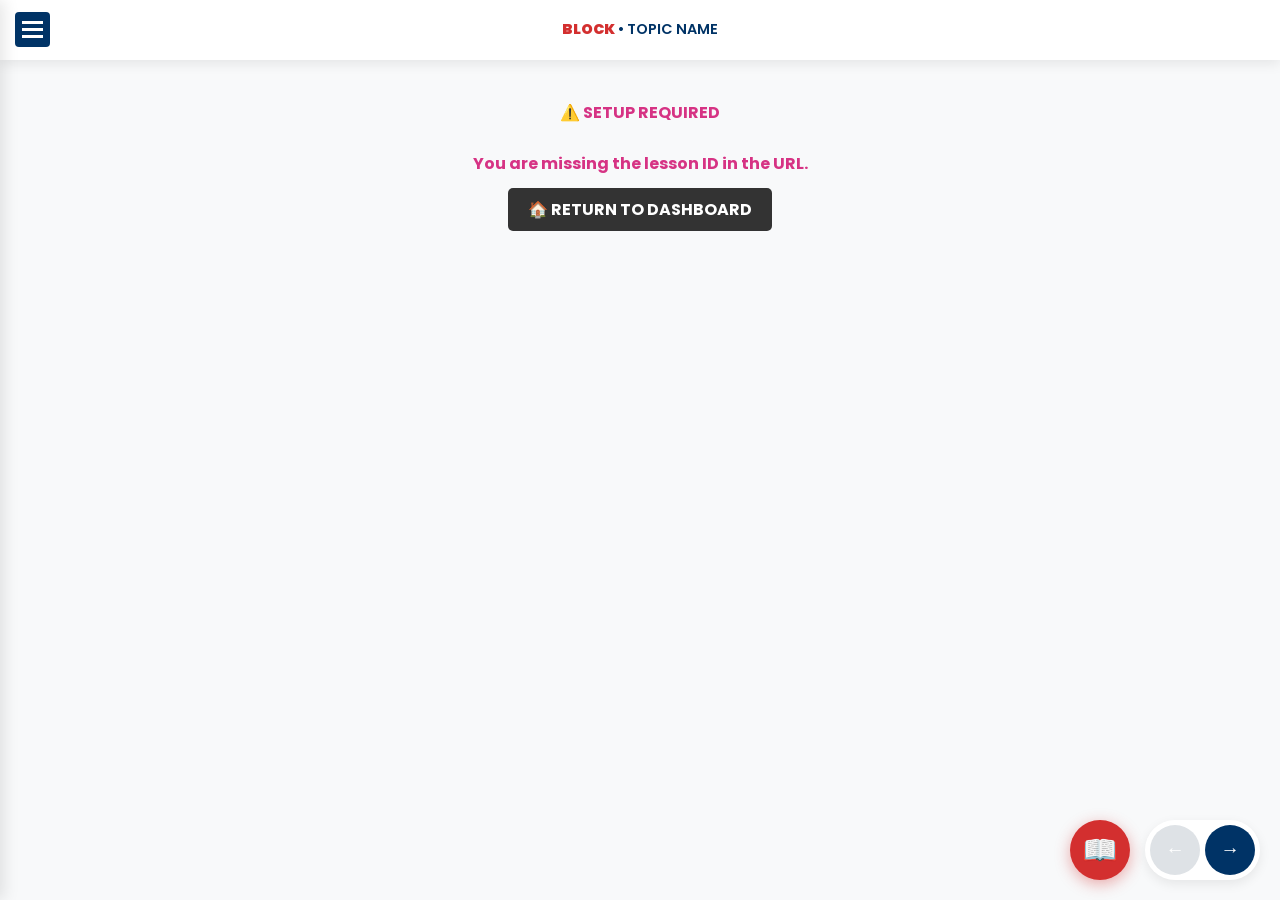
==== commit e2dccd5c: "CREATING COURSE" ====
--- a/index.html
+++ b/index.html
@@ -3,12 +3,12 @@
 <head>
     <meta charset="UTF-8">
     <meta name="viewport" content="width=device-width, initial-scale=1.0">
-    <title>REACH English| Digital Lesson</title>
+    <title>English Block Assembling | Digital Course</title>
     
-    <!-- Fonts: Montserrat for headers, Poppins for body -->
+    <!-- Fonts -->
     <link href="https://fonts.googleapis.com/css2?family=Montserrat:wght@700;900&family=Poppins:wght@400;600&display=swap" rel="stylesheet">
     
-    <!-- Link to external Stylesheet (Block 2) -->
+    <!-- Shared Styles -->
     <link rel="stylesheet" href="style.css">
 </head>
 <body>
@@ -16,9 +16,9 @@
     <!-- STICKY METADATA HEADER -->
     <header id="metadata-header">
         <div class="header-content">
-            <span id="display-grade">GRADE</span> • 
-            <span id="display-bimester">BIMESTER</span> • 
-            <span id="display-chapter">CHAPTER</span>
+    <span id="display-block" style="color:var(--accent-red); font-weight:900;">BLOCK</span> • 
+    <span id="display-topic">TOPIC NAME</span>
+
         </div>
     </header>
 
@@ -36,9 +36,9 @@
         <a href="exercises.html?id=ex-home" class="home-link">🏋️ PRACTICE</a>
     </div>
         <div class="menu-header">
-            <div class="menu-logo"><span class="orange-text">REACH</span>English</div>
-            <div id="menu-grade-label">GRADE LEVEL</div>
-            <div id="menu-chapter-label">Chapter Title</div>
+            <div class="menu-logo"><span class="red-text">ENGLISH</span> Block Assembling</div>
+            <div id="menu-block-label">BLOCK LEVEL</div>
+            <div id="menu-topic-label">Topic Title</div>
         </div>
         <ul id="nav-list">
             <!-- Dynamic menu items will be injected here by engine.js -->
--- a/style.css
+++ b/style.css
@@ -1,16 +1,16 @@
-/* --- ROOT VARIABLES --- */
+/* --- ROOT VARIABLES (Updated Palette) --- */
 :root {
-    --primary-blue: #0077b6;
-    --accent-orange: #FF8C42;
-    --bg-alice-blue: #f0f8ff;
+    --primary-blue: #003366;      /* Navy Blue */
+    --accent-red: #D32F2F;        /* Vivid Red */
+    --bg-light: #f8f9fa;          /* Clean White/Gray Background */
     --white: #ffffff;
     --text-dark: #0D1B2A;
     --gray-light: #dee2e6;
     
-    --success-green: #28a745;
-    --error-red: #dc3545;
-    --selected-orange: #ffe0b2;
-    --paired-blue: #bbdefb;
+    --success-green: #2e7d32;
+    --error-red: #c62828;
+    --selected-red: #ffebee;      /* Very light red for selection backgrounds */
+    --paired-blue: #e3f2fd;       /* Very light blue for matching pairs */
     
     --shadow: 0 4px 12px rgba(0,0,0,0.08);
     --header-height: 60px;
@@ -21,8 +21,8 @@
 * { box-sizing: border-box; margin: 0; padding: 0; }
 
 body {
-    font-family: 'Poppins', sans-serif; /* Body font */
-    background-color: var(--bg-alice-blue);
+    font-family: 'Poppins', sans-serif;
+    background-color: var(--bg-light);
     color: var(--text-dark);
     line-height: 1.6;
     overflow-x: hidden;
@@ -35,7 +35,6 @@
 
 h2 { color: var(--primary-blue); margin-bottom: 1rem; }
 
-/* Visibility Padding as per Blueprint */
 #main-container {
     padding-top: 80px;
     padding-bottom: 120px;
@@ -44,7 +43,9 @@
     width: 95%;
 }
 
-.orange-text { color: var(--accent-orange); font-weight: 900; }
+/* Updated Text Class */
+.red-text { color: var(--accent-red); font-weight: 900; }
+.orange-text { color: var(--accent-red); font-weight: 900; } /* Fallback mapping */
 
 /* --- STICKY METADATA HEADER --- */
 #metadata-header {
@@ -70,7 +71,7 @@
     top: 12px;
     left: 15px;
     z-index: 1002;
-    width: 35px; /* Blueprint spec */
+    width: 35px;
     height: 35px;
     background: var(--primary-blue);
     border: none;
@@ -84,11 +85,10 @@
 
 #menu-toggle .bar { width: 100%; height: 3px; background: white; transition: 0.3s; }
 
-/* --- RETRACTABLE MENU (Default for index.html) --- */
 #slide-menu {
     position: fixed;
     top: 0;
-    left: -280px; /* Hidden off-screen by default */
+    left: -280px;
     width: var(--menu-width);
     height: 100%;
     background: var(--white);
@@ -100,21 +100,20 @@
     padding: 20px;
 }
 
-#slide-menu.active {
-    left: 0; /* Slides in only when active */
-}
-
-.menu-header { margin-top: 10px; padding-bottom: 20px; border-bottom: 2px solid var(--bg-alice-blue); }
+#slide-menu.active { left: 0; }
+
+.menu-header { margin-top: 10px; padding-bottom: 20px; border-bottom: 2px solid var(--bg-light); }
 .menu-logo {
-    font-size: 1.4rem; /* Slightly smaller to fit the longer name */
+    font-size: 1.4rem;
     letter-spacing: -0.5px;
     margin-bottom: 10px;
-    text-transform: uppercase; /* Optional: makes REACH ENGLISH look more like a brand */
-}
-#menu-grade-label { color: var(--accent-orange); font-weight: 900; font-size: 0.8rem; }
+    text-transform: uppercase;
+}
+#menu-block-label { color: var(--accent-red); font-weight: 900; font-size: 0.8rem; }
 
 #nav-list { list-style: none; margin-top: 20px; overflow-y: auto; flex-grow: 1; }
 .nav-step-item { font-weight: 700; color: #666; margin-top: 15px; display: block; }
+
 .nav-sub-link { 
     display: block; 
     padding: 8px 15px; 
@@ -123,17 +122,17 @@
     font-size: 0.9rem;
     border-radius: 5px;
 }
-.nav-sub-link:hover { background: var(--bg-alice-blue); color: var(--primary-blue); }
-.nav-sub-link.active { background: var(--selected-orange); border-left: 4px solid var(--accent-orange); }
+.nav-sub-link:hover { background: var(--bg-light); color: var(--primary-blue); }
+.nav-sub-link.active { background: var(--selected-red); border-left: 4px solid var(--accent-red); }
 
 .home-link { 
-    display: block;              /* Ensures it sits on its own line */
-    margin-top: 60px;            /* Pushes it down so it doesn't overlap the X/Menu button */
-    margin-bottom: 10px;         /* Adds a little space before the Logo */
+    display: block;
+    margin-top: 60px;
+    margin-bottom: 10px;
     text-decoration: none; 
     color: var(--primary-blue); 
     font-weight: 700; 
-    font-size: 1.1rem;           /* Made slightly larger for visibility */
+    font-size: 1.1rem;
 }
 
 
@@ -292,7 +291,9 @@
     margin-bottom: 30px;
     box-shadow: var(--shadow);
     position: relative;
-}
+    border-top: 4px solid transparent; /* Placeholder for accents */
+}
+
 
 /* --- STEP 2 & 3 COMPONENTS --- */
 .card-header-audio {
@@ -315,7 +316,7 @@
 /* --- TOOLTIPS --- */
 .tooltip {
     color: var(--primary-blue);
-    text-decoration: underline dotted var(--accent-orange);
+    text-decoration: underline dotted var(--accent-red);
     cursor: help;
     position: relative;
     font-weight: 600;
@@ -517,17 +518,19 @@
 }
 
 /* --- NEW TOOLTIP SYSTEM --- */
+/* Tooltips Update */
 .tooltip {
     color: var(--primary-blue);
-    text-decoration: underline dotted var(--accent-orange);
+    text-decoration: underline dotted var(--accent-red);
     cursor: help;
+    position: relative;
     font-weight: 600;
 }
 
 .tooltip-box {
-    position: fixed; /* Fixed so it stays relative to screen */
+    position: fixed;
     display: none;
-    background: #333;
+    background: var(--primary-blue);
     color: #fff;
     padding: 10px 15px;
     border-radius: 8px;
@@ -535,9 +538,10 @@
     z-index: 3000;
     max-width: 250px;
     box-shadow: 0 4px 15px rgba(0,0,0,0.3);
-    pointer-events: none; /* Prevents flickering when moving mouse */
+    pointer-events: none;
     line-height: 1.4;
 }
+
 
 /* Definition part */
 .tooltip-def {
@@ -550,7 +554,7 @@
 /* Translation part - Blue color as requested */
 .tooltip-trans {
     display: block;
-    color: #4fc3f7; /* Light Blue for contrast on dark background */
+    color: #81d4fa; /* Light Blue for contrast on dark background */
     font-style: italic;
 }
 
@@ -646,7 +650,7 @@
     display: block;
     width: fit-content;
     margin: 20px 0 0 auto; /* Aligns to the right of the card */
-    background: linear-gradient(135deg, #FF8C42 0%, #FF6B10 100%);
+    background: linear-gradient(135deg, var(--accent-red) 0%, #b71c1c 100%);
     color: white;
     border: none;
     padding: 12px 35px;
@@ -657,7 +661,7 @@
     font-weight: 700;
     text-transform: uppercase;
     letter-spacing: 1.5px;
-    box-shadow: 0 4px 15px rgba(255, 140, 66, 0.3);
+    box-shadow: 0 4px 15px rgba(211, 47, 47, 0.3);
     transition: all 0.3s cubic-bezier(0.175, 0.885, 0.32, 1.275);
     position: relative;
     overflow: hidden;
@@ -673,13 +677,17 @@
 /* Click Effect: Pushes the button down */
 .btn:active {
     transform: translateY(1px);
-    box-shadow: 0 2px 10px rgba(255, 140, 66, 0.3);
+    box-shadow: 0 8px 25px rgba(211, 47, 47, 0.4);
 }
 
 /* Special state for "Try Again" to make it visually distinct */
 .btn.try-again-state {
     background: linear-gradient(135deg, var(--primary-blue) 0%, #005f91 100%);
     box-shadow: 0 4px 15px rgba(0, 119, 182, 0.3);
+}
+.sub-nav-btn.active {
+    background: var(--accent-red);
+    color: white;
 }
 
 
@@ -1014,13 +1022,14 @@
 }
 
 /* Toggle Tabs (Top Right) */
+/* Dashboard Tabs */
 .dashboard-tabs {
     display: flex;
-    justify-content: flex-end;
     gap: 10px;
     margin-bottom: 20px;
-    border-bottom: 2px solid var(--bg-alice-blue);
+    border-bottom: 2px solid var(--bg-light);
     padding-bottom: 10px;
+    flex-wrap: wrap;
 }
 .dash-tab-btn {
     background: transparent;
@@ -1037,21 +1046,20 @@
     color: white;
 }
 
-/* Bimester Grid */
+
+/* Bimester/Topic Box */
 .bimester-grid {
     display: grid;
-    grid-template-columns: 1fr 1fr; /* 2x2 Grid */
+    grid-template-columns: 1fr 1fr;
     gap: 20px;
 }
-
 .bimester-box {
     background: white;
     border-radius: 12px;
     padding: 20px;
     box-shadow: var(--shadow);
-    border-top: 5px solid var(--accent-orange);
-}
-
+    border-top: 5px solid var(--accent-red); /* Red Border */
+}
 .bimester-title {
     font-family: 'Montserrat', sans-serif;
     color: var(--primary-blue);
@@ -1060,18 +1068,11 @@
     text-transform: uppercase;
     font-size: 0.9rem;
 }
-
-.chapter-list {
-    display: flex;
-    flex-wrap: wrap;
-    gap: 10px;
-}
-
 .chapter-btn {
-    flex: 1;
-    min-width: 45%;
+    display: block;
+    width: 100%;
     padding: 10px;
-    background: var(--bg-alice-blue);
+    background: var(--bg-light);
     border: 1px solid var(--gray-light);
     border-radius: 8px;
     text-align: center;
@@ -1083,8 +1084,8 @@
 .chapter-btn:hover {
     background: var(--primary-blue);
     color: white;
-    transform: translateY(-2px);
-}
+}
+
 
 /* Mobile: 1 column instead of 2 */
 @media (max-width: 768px) {
@@ -1289,36 +1290,36 @@
 
 
 /* --- STICKY UI CLUSTER (Bottom Right) --- */
+/* --- UI CLUSTER --- */
 #ui-cluster {
     position: fixed;
     bottom: 20px;
-    right: 20px; /* Fixed to Right */
-    left: auto;  /* Ensure Left is unset */
+    right: 20px;
     display: flex;
     align-items: center;
     gap: 15px;
     z-index: 1000;
 }
-
 #glossary-btn {
     width: 60px; height: 60px; border-radius: 50%;
-    background: var(--accent-orange); border: none;
-    box-shadow: 0 4px 15px rgba(255, 140, 66, 0.4);
+    background: var(--accent-red); /* Red */
+    border: none;
+    box-shadow: 0 4px 15px rgba(211, 47, 47, 0.4);
     cursor: pointer; display: flex; align-items: center; justify-content: center;
     font-size: 1.8rem;
-}
-
+    color: white;
+}
 .nav-buttons {
     display: flex; gap: 5px; background: var(--white);
     padding: 5px; border-radius: 30px; box-shadow: var(--shadow);
 }
-
 .nav-arrow {
     width: 50px; height: 50px; border-radius: 50%; border: none;
     background: var(--primary-blue); color: white; font-size: 1.2rem;
     cursor: pointer; transition: 0.2s;
 }
 .nav-arrow:disabled { background: var(--gray-light); cursor: not-allowed; }
+
 
 /* --- BACK TO TOP BUTTON (Bottom Center) --- */
 #back-to-top-btn {
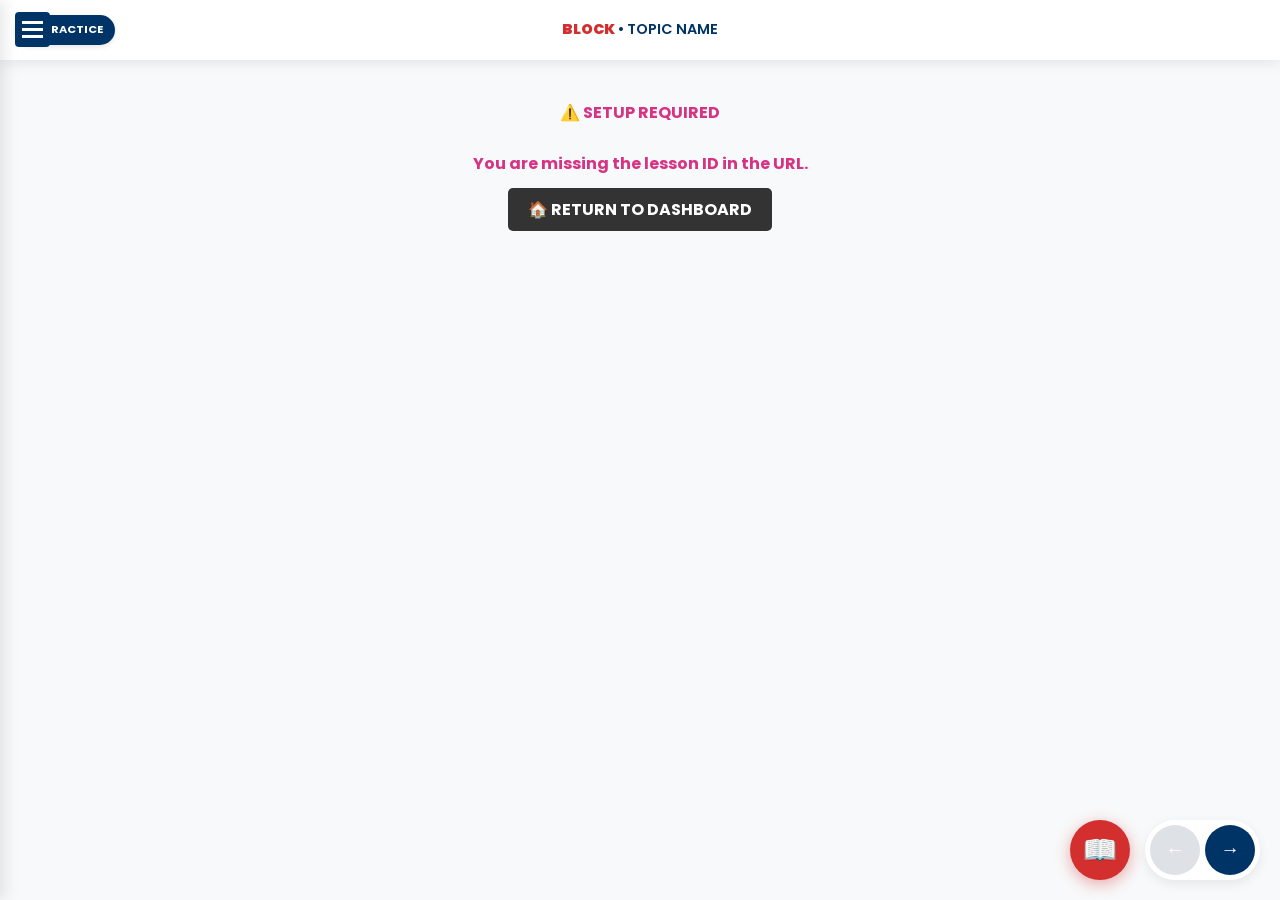
==== commit 029a418f: "Page layout" ====
--- a/index.html
+++ b/index.html
@@ -14,13 +14,17 @@
 <body>
 
     <!-- STICKY METADATA HEADER -->
-    <header id="metadata-header">
-        <div class="header-content">
-    <span id="display-block" style="color:var(--accent-red); font-weight:900;">BLOCK</span> • 
-    <span id="display-topic">TOPIC NAME</span>
+ <header id="metadata-header">
+    <!-- SWITCHER BUTTON (Left side) -->
+    <a href="exercises.html?id=ex-home" class="mode-switch-btn" title="Go to Exercises">
+        🏋️ PRACTICE
+    </a>
 
-        </div>
-    </header>
+    <div class="header-content">
+        <span id="display-block" style="color:var(--accent-red); font-weight:900;">BLOCK</span> • 
+        <span id="display-topic">TOPIC NAME</span>
+    </div>
+</header>
 
     <!-- RETRACTABLE MENU -->
     <button id="menu-toggle" aria-label="Toggle Menu">
--- a/style.css
+++ b/style.css
@@ -140,6 +140,47 @@
 
 
 
+
+
+
+/* --- MODE SWITCHER BUTTON --- */
+.mode-switch-btn {
+    position: absolute;
+    left: 15px;
+    background: var(--primary-blue);
+    color: white;
+    padding: 6px 12px;
+    border-radius: 20px;
+    font-size: 0.7rem;
+    font-weight: 700;
+    text-decoration: none;
+    text-transform: uppercase;
+    transition: 0.2s;
+    box-shadow: 0 2px 5px rgba(0,0,0,0.1);
+}
+
+.mode-switch-btn:hover {
+    background: var(--accent-red);
+    transform: scale(1.05);
+}
+
+/* Ensure the header content doesn't overlap the button on small screens */
+@media (max-width: 480px) {
+    .mode-switch-btn { padding: 4px 8px; font-size: 0.6rem; }
+    .header-content { font-size: 0.75rem; margin-left: 50px; }
+}
+
+
+
+
+
+
+
+
+
+
+
+
 /* ============================================================
    EXERCISE MODE OVERRIDES (Only for exercises.html)
    ============================================================ */
@@ -160,11 +201,13 @@
 
 /* 2. Push content to the right */
 body.exercise-mode #main-container {
-    padding-left: 80px;
-    margin-left: 0;
-    width: 100%;
-    transition: padding-left 0.3s ease;
-}
+    padding-top: 80px; /* Consistent with index.html */
+    padding-left: 20px; /* Let it breathe like the index page */
+    margin: 0 auto;
+    width: 95%;
+    max-width: 900px;
+}
+
 
 /* 3. Hide text when collapsed */
 body.exercise-mode .menu-header,
